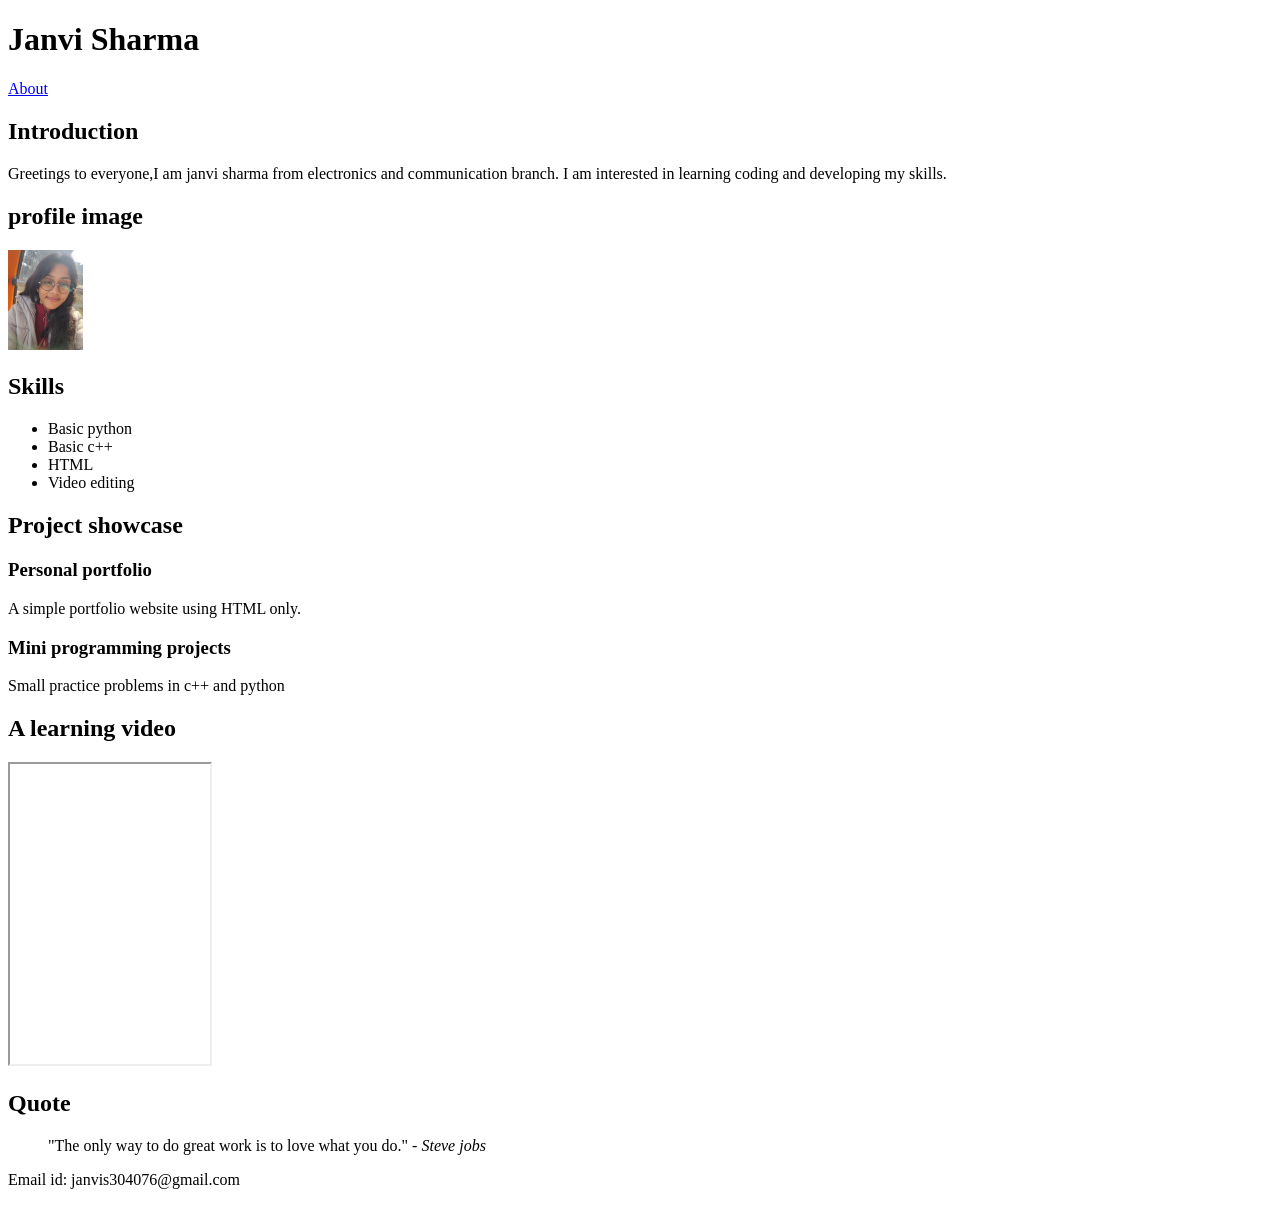
==== index.html @ 67a6ae96 "Add portfolio html files" ====
<!DOCTYPE html>
<html lang="en">
<head>
    <meta charset="UTF-8">
    <meta name="viewport" content="width=device-width, initial-scale=1.0">
    <title>Personal portfolio</title>
</head>
<body>
    <header>
        <H1>Janvi Sharma</H1>
        <nav>
            <a href="about.html">About</a>
        </nav>
    </header>
    <main>
        <Section>
            <h2>Introduction</h2>
            <P> Greetings to everyone,I am janvi sharma from electronics and communication branch.
                I am interested in learning coding and developing my skills.
            </P>
        </Section>
        <section> 
<h2> profile image</h2>
<img src="profile.jpeg"alt="my profile image"height=100>
        </section>
        <Section>
            <h2>Skills</h2>
            <ul>
                <li>Basic python</li>
                <li>Basic c++</li>
                <li>HTML</li>
                <li>Video editing</li>
            </ul>
        </Section>
        <section>
            <H2> Project showcase</H2>
            <article>
                <h3>Personal portfolio</h3>
                <P> A simple portfolio website using HTML only.</P>
            </article>
            <article>
                <h3>Mini programming projects</h3>
                <p> Small practice problems in c++ and python</p>
            </article>
          </section>
          <section>
            <h2>A learning video</h2>
            <iframe 
            src="https://www.youtube.com/embed/HcOc7P5BMi4?si=sl4EutblGCUGlvMW" 
            width="200"
            height="300"></iframe>
          </section>
          <section>
            <h2>Quote</h2>
            <blockquote>"The only way to do great work is to love what you do."
                <cite>- Steve jobs</cite>
            </blockquote>
          </section>
    </main>
    <footer>
        <p>Email id: janvis304076@gmail.com</p>
    </footer>
    
</body>
</html>
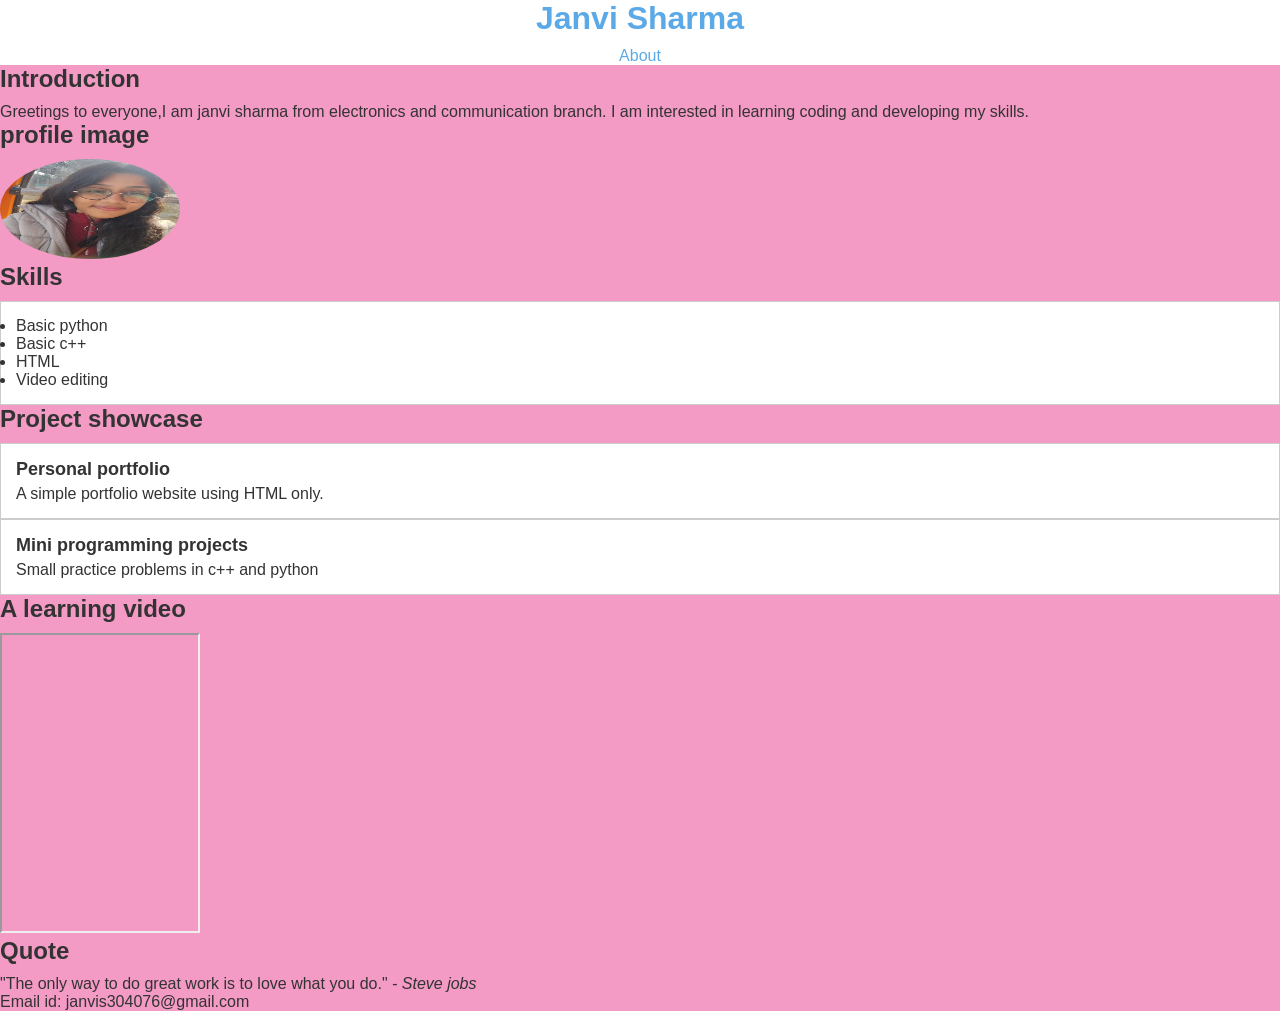
==== commit 8659489c: "add css styling to portfolio" ====
--- a/index.html
+++ b/index.html
@@ -4,6 +4,7 @@
     <meta charset="UTF-8">
     <meta name="viewport" content="width=device-width, initial-scale=1.0">
     <title>Personal portfolio</title>
+    <link rel="stylesheet" href="style.css">
 </head>
 <body>
     <header>
--- a/style.css
+++ b/style.css
@@ -0,0 +1,77 @@
+* {
+    margin: 0;
+    padding: 0;
+    box-sizing: border-box;
+}
+:root {
+    --primary-color: #5baae7;
+    --text-color: #333;
+    --bg-color: #f39ac5;}
+body {
+    font-family: Arial, Helvetica ;
+    background-color: var(--bg-color);
+    color: var(--text-color);
+}
+header {
+    background: white;
+    text-align: center;
+}
+
+nav {
+    margin-top: 10px;
+}
+
+nav a {
+    text-decoration: none;
+    color: var(--primary-color);
+}
+
+nav a:hover {
+    text-decoration: underline;
+    color: black;
+}
+h1 {
+    font-size: 32px;
+    color: var(--primary-color);
+}
+
+h2 {
+    font-size: 24px;
+    margin-bottom: 10px;
+}
+
+h3 {
+    font-size: 18px;
+    margin-bottom: 5px;
+}
+
+p {
+    font-size: 16px;
+}
+img {
+    width: 180px;
+    border-radius: 50%;   
+}
+.btn {
+    display: inline-block;
+    background-color: var(--primary-color);
+    color: white;
+    padding: 8px 15px;
+    border-radius: 5px;
+    text-decoration: none;
+}
+
+.btn:hover {
+    background-color: darkblue;
+}
+ul {
+    background-color: white;
+    padding: 15px;
+    border: 1px solid #ccc;
+}
+
+article {
+    background-color: white;
+    padding: 15px;
+    border: 1px solid #ccc;
+}
